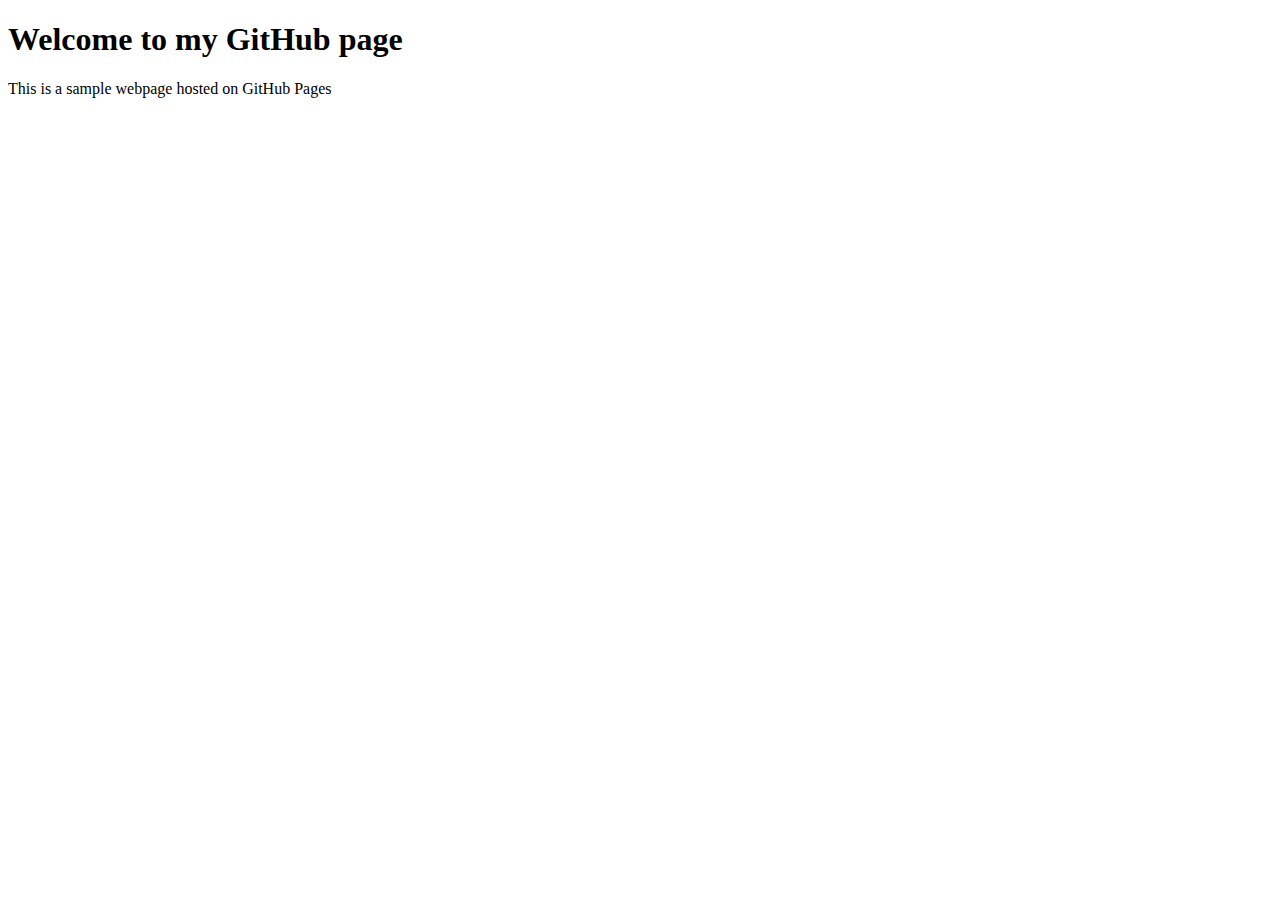
==== index.html @ 68eb09bb "Add files via upload" ====
<!DOCTYPE html>
<html lang="en">
<head>
	<meta charset="utf-8">
	<meta name="viewport" content="width=device-width, initial-scale=1">
	<title>My GitHub page</title>
</head>
<body>
	<h1>Welcome to my GitHub page</h1>
	<p>This is a sample webpage hosted on GitHub Pages</p>

</body>
</html>
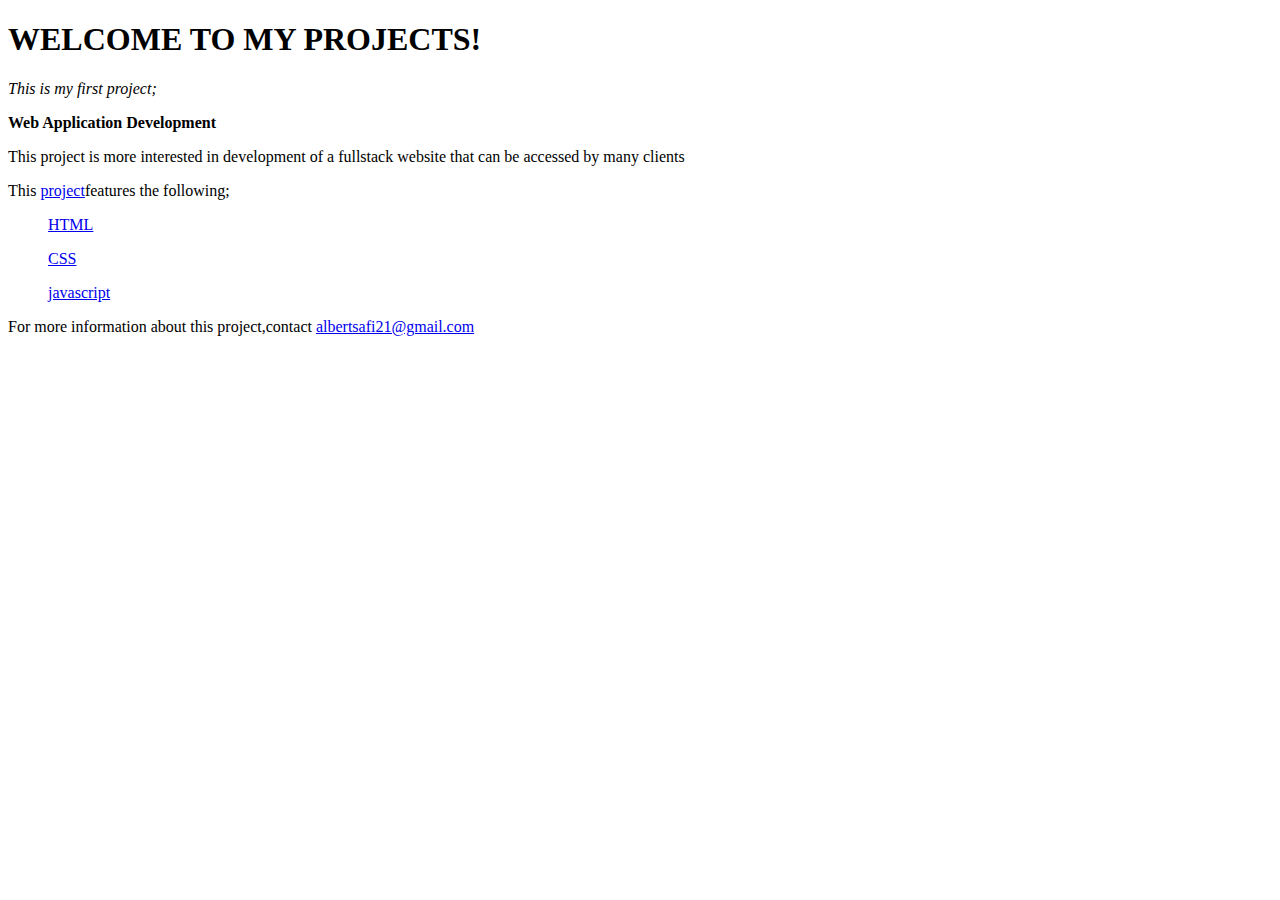
==== commit 8e24249c: "Update index.html" ====
--- a/index.html
+++ b/index.html
@@ -3,11 +3,22 @@
 <head>
 	<meta charset="utf-8">
 	<meta name="viewport" content="width=device-width, initial-scale=1">
-	<title>My GitHub page</title>
+	<title>My GitHub Project</title>
 </head>
-<body>
-	<h1>Welcome to my GitHub page</h1>
-	<p>This is a sample webpage hosted on GitHub Pages</p>
+<body><h1>WELCOME TO MY PROJECTS!</h1>
+	<P><i>This is my first project;</i></P>
+	<p><b>Web Application Development</b></P>
+	<p>This project is more interested in development of a fullstack website that can be accessed by many clients
+	</p>
+			<!--introduction to the proect features-->
+	<p>This <a href="https://dalberque.github.io/wad">project</a>features the following;
+	</p>
+	<p>
+		<ol><a href="https://www.w3schools.com/html/default.asp">HTML</a></ol>
+		<ol> <a href="https://www.w3schools.com/css/default.asp">CSS</a></ol>
+		<ol><a href="https://www.w3schools.com/javascript/default.asp">javascript</a></ol></p>
+			<!--this is my contact details-->
+	<p>For more information about this project,contact <a href=mailto: albertsafi21@gmail.com>albertsafi21@gmail.com</p>
 
 </body>
-</html>+</html>
